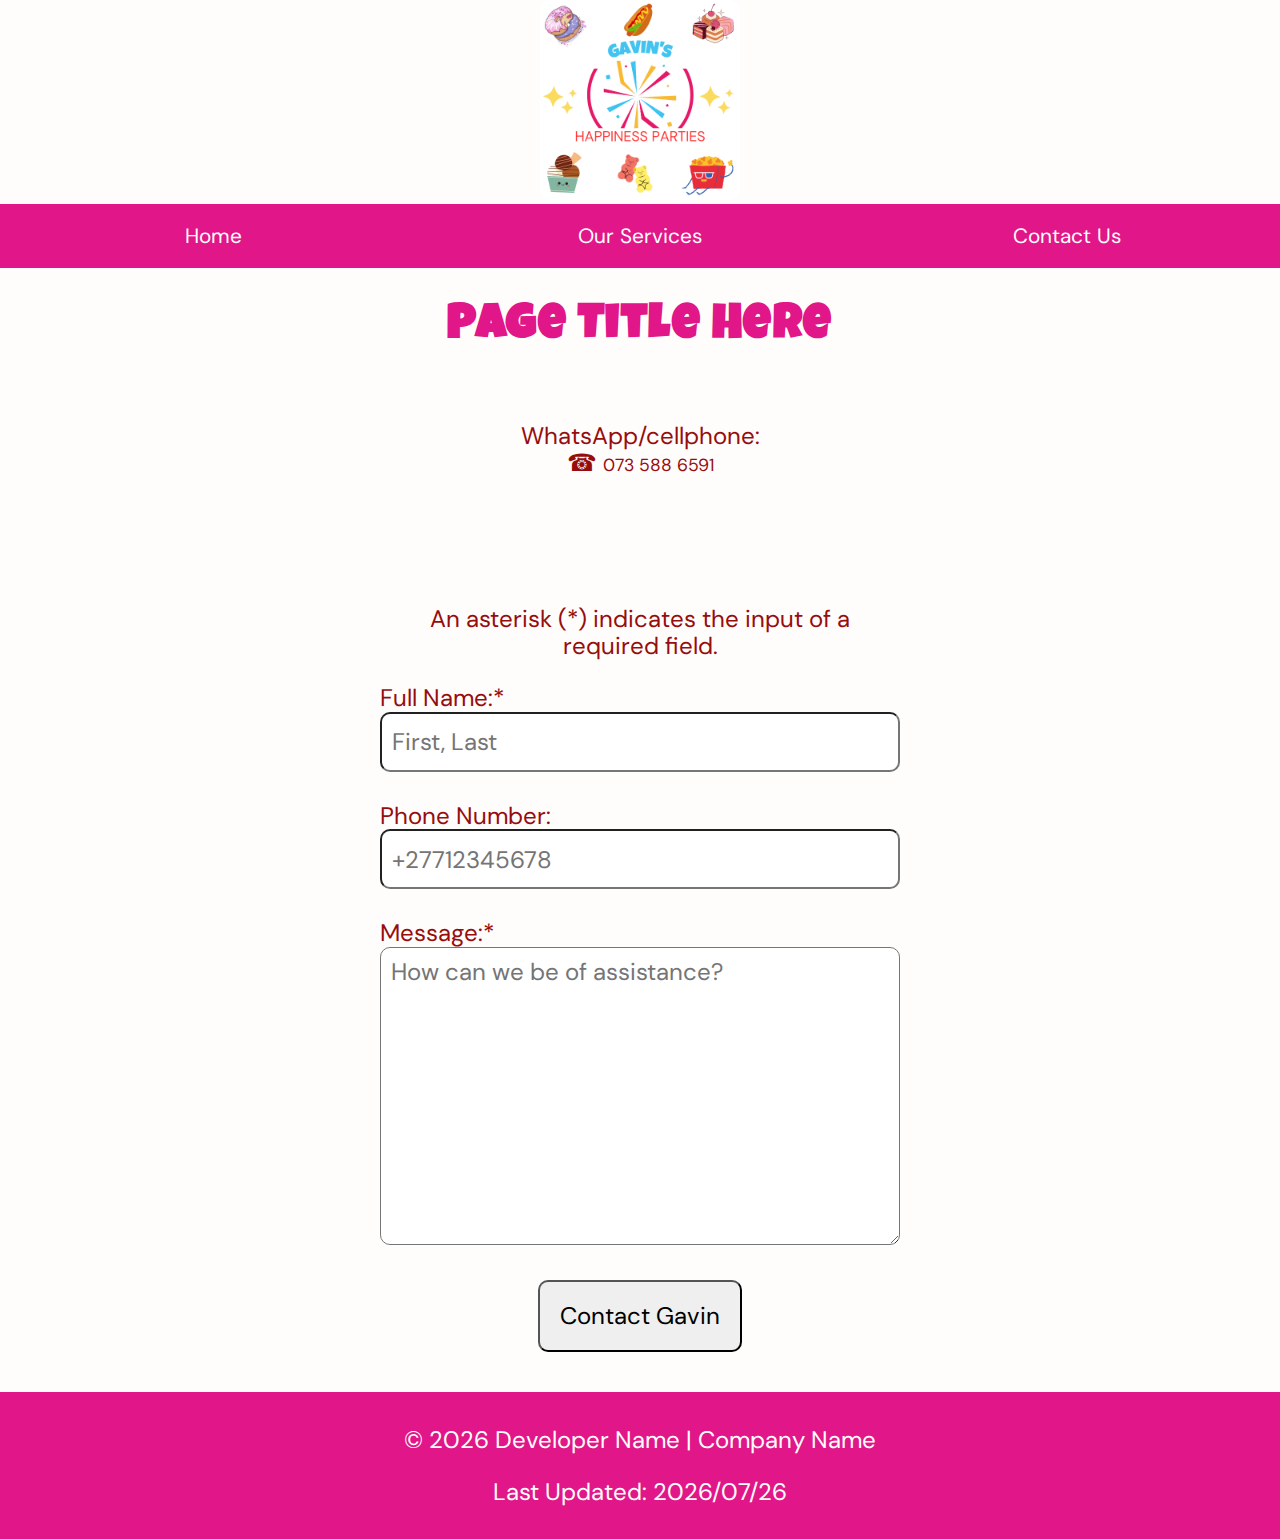
==== contact.html @ 2b158cc2 "Adding Site to GitHub" ====
<!-- Template for Contact Forms -->
<!DOCTYPE html>
<html lang="en">
<head>
    <meta charset="UTF-8">
    <meta name="viewport" content="width=device-width, initial-scale=1.0">
    <meta name="author" content="Developer name">
    <meta name="description" content="page description">
    <link rel="stylesheet" href="/css/small.css" media="screen">
    <link rel="stylesheet" href="/css/medium.css" media="screen">
    <link rel="stylesheet" href="/css/large.css" media="screen">
    <link rel="stylesheet" href="/css/normalize.css" media="screen">
    <link rel="icon" href="/images/site-icon/ghp-icon.png">
    <title>Contact Us | Gavin's Happiness Parties</title>
</head>
<body>
        <!-- Content container -->
        <div class="content">
            <!-- Header & Navigation -->
            <header class="site-header">
                <a href="/index.html" class="site-link home-link"><img src="/images/site-logo/gavins-parties-logo.png" alt="Site Logo" class="logo site-img"></a>
            </header>
            <!-- Basic Navigation. Modify as needed -->
            <nav class="site-navigation">
                <ul class="site-navigation__links-list">
                    <li class="links-list__list-item"><a href="/index.html" class="list-item__site-link">Home</a></li>
                    <li class="links-list__list-item"><a href="services.html" class="list-item__site-link">Our Services</a></li>
                    <li class="links-list__list-item"><a href="contact.html" class="list-item__site-link">Contact Us</a></li>
                </ul>
            </nav>
            <!-- Main content for site -->
            <main class="main-content">
                <h1 class="page-title">Page Title Here</h1>
                <div class="cta-box">
                    <p class="cta-box__para">
                        WhatsApp/cellphone:<br>&phone; <a href="tel:+27735886591" class="cta-box__cel-num">073 588 6591</a><br>
                    </p>
                </div>
                <form action="https://formsubmit.co/righawkroeloffze@gmail.com" method="post" class="contact-form">
                    <p class="form-para">An asterisk (*) indicates the input of a required field.</p>
                    <label class="full-name form-label">Full Name:*
                        <input type="text" class="full-name__full-name-input form-input" name="full-name" placeholder="First, Last" required>
                    </label>
                    <label class="phone-num form-label">Phone Number:
                        <input type="tel" class="phone-num__num-input form-input" name="phone-number" placeholder="+27712345678">
                    </label>
                    <label class="message form-label">Message:*
                        <textarea name="message" class="message__input form-textarea" cols="30" rows="10" placeholder="How can we be of assistance?" required></textarea>
                    </label>
                    <button class="form-button">Contact Gavin</button>
                </form>
            </main>
               
            <!-- Site Footer -->
            <footer class="site-footer">
                <!-- Year is automatically input using JavaScript -->
                <p class="copyright">© <span class="copyright__date"></span> Developer Name | Company Name</p>
                <!-- Last Updated is done using JavaScript -->
                <p class="last-updated">Last Updated: <span class="last-updated__date"></span></p>
            </footer>
        </div>
    
       <script src="js/last-updated.js"></script>
       <script src="js/catalogue.js"></script>
</body>
</html>
---- css/small.css ----
/* For styling mobile screens and all general cross-site styles */

/* Fonts used on this site */
@import url('https://fonts.googleapis.com/css2?family=DM+Sans:wght@700&family=Luckiest+Guy&display=swap');

/* ---------- General Cross-site Styles ------------- */

/* Border box every container */
* {
    box-sizing: border-box;
}

/* Pad the content div & assign the DM sans font to it
Assign it a colour */
.content {
    font-family: 'DM Sans', sans-serif;
    background-color: #FFFCFC;
    color: #960D0D;
    font-size: 1.5rem;
}

/* Flex Display all desired elements/containers */
.site-header,
.site-navigation__links-list {
    display: flex;
}

/* Remove underline from all links */
a {
    text-decoration: none;
    color: #960D0D;
    font-size: 1.1rem;
}

.page-title {
    font-size: 3rem;
}

.site-h2 {
    font-size: 2.5rem;
}

.site-para {
    padding: 0 30px 0 30px;
}

/* Assign all headings the Luckiest Guy Font */
h1, h2, h3, h4, h5, h6 {
    font-family: 'Luckiest Guy', cursive;
    letter-spacing: 1.5px;
    color: #E01689;;
}

/* Centre align all headings & other desired content */
h1, h2, h3, h4, h5, h6,
.site-footer,
.list-item__site-link,
.form-para,
.cta-box,
.hidden-grid__grid-fig {
    text-align: center;
}

/* Apply a Border Radius to all desired elements */
.site-navigation,
.list-item__site-link,
.contact-form,
.form-input,
.form-textarea,
.form-button,
.section-toggle,
.section-toggle2 {
    border-radius: 10px;
}

.site-img {
    width: 100%;
}

/* Centre align the logo box if so desired */
.site-header {
    justify-content: space-around;
}

/* Set the site logo to the appropriate width & space it
appropriately from the site name */
.logo {
    width: 100px;
}

/* Centre align the site link */
.home-link {
    align-items: center;
}

/* remove margin, list style, and padding from nav ul
& position ul elements as desired  */
.site-navigation__links-list {
    margin: 0;
    list-style: none;
    padding-left: 0;
}

/* Make the navigation bar sticky or position as desired
and apply all other styles as well */
.site-navigation {
    position: sticky;
    top: 0;
    z-index: 1;
    background-color: #E01689;
    color: #FFFCFC;
    border-radius: 0;
}

/* span the width of all li elements in the nav bar */
.links-list__list-item {
    width: 100%;
}

/* display links in nav bar as block for proper alignment */
.list-item__site-link {
    padding: 20px 5px;
    display: block;
    color: #FFFCFC;
    border-radius: 0;
}

/* Reverse colours of anchor tags when hovering over them */
.list-item__site-link:hover {
    background-color: #FFFCFC;
    color: #960D0D;
}

/* Set colours for the nav anchor tags when clicked */
.list-item__site-link:active {
    background-color: #EACD4E;
}

/* Style the footer */
.site-footer {
    background-color: #E01689;
    color: #FFFCFC;
    padding: 10px 0;
}

/* ------------ Services Page Styles ------------ */

.hidden-section, .hidden-section2 {
    display: none;
}

.expanded-section, .expanded-section2 {
    display: block;
}

.grid-fig__grid-img {
    width: 100%;
    height: 100%;
}

.hidden-grid__grid-fig {
    display: grid;
    grid-template-rows: 1fr 60px;
    align-items: center;
    justify-content: center;
    margin: 0;
}

.section-toggle, .section-toggle2 {
    display: block;
    margin: auto;
    background-color: #3a86ff;
    color: #FFFCFC;
    padding: 10px 20px;
}

.party-pricing {
    background-color: #E01689;
    color: #FFFCFC;
}

.party-pricing__price {
    color: #FFFCFC;
    font-size: 2.3rem;
}

.cinema {
    margin-bottom: 50px;
}

/* ----------- Contact Form Styles ------------- */

.cta-box {
    padding: 10px;
    margin: 0 auto;
    border-radius: 30px;
    margin-bottom: 50px;
}

.contact-form {
    width: 90vw;
    margin: 0 auto;
    padding: 20px;
    font-family: inherit;
}

.form-label {
    display: block;
    margin-bottom: 30px;
}

.form-input {
    height: 60px;
}

.form-input,
.form-textarea {
    width: 100%;
    padding-left: 10px;
    padding-right: 10px;
    font-family: inherit;
}

.form-textarea {
    padding-top: 10px;
    padding-bottom: 10px;
    max-width: 100%;
}

.form-input::placeholder,
.form-textarea::placeholder {
}

.form-button {
    display: block;
    margin: 0 auto;
    padding: 20px;
    margin-bottom: 20px;
}

.form-button:active {
    border: 5px inset ;
}
---- css/medium.css ----
/* for screens between 560 pixels and 1300 pixels */

@media screen and (min-width: 560px) {

    /*  margin the content div & remove padding*/
    .content {
        padding: 0;
    }

    .site-para {
        width: 90%;
        margin: 30px auto;
        padding: 0;
    }

    .site-img {
        border-radius: 10px;
    }

    /* Increase font size of nav links */
    .list-item__site-link {
        font-size: 1.3rem;
    }

    /* Size the logo accordingly */
    .logo {
        width: 200px;
    }

    .main-content {
        padding: 0 30px;
    }

    /* --------------------- Services Page Styles ------------------ */

    /* grid the hidden food items div */
    .hidden-grid {
        display: grid;
        grid-template-columns: 1fr 1fr 1fr;
        gap: 30px;
    }

    .grid-fig__grid-img {
        border-radius: 10px;
    }

    .party-pricing {
        padding: 1px;
        border-radius: 50px;
        margin-bottom: 30px;
    }

    .contact-form,
    .cta-box {
        width: 560px;
    }

}
---- css/large.css ----
/* For screens larger than 1300 pixels */

@media screen and (min-width: 1300px) {
    
    .logo-box {
        width: 15%;
    }

    .site-para {
        width: 80%;
    }

    .para2 {
        grid-column: 1;
        grid-row: 2;
    }

    .img2 {
        grid-column: 2;
    }

    .box-grid {
        grid-column: 2;
    }

    .about-us-grid {
        display: grid;
        grid-template-columns: 1fr 1fr;
        gap: 30px;
        margin-bottom: 30px;
    }

    .bdays__bdays-grid {
        display: grid;
        grid-template-columns: 1fr 1fr 1fr;
        grid-template-rows: 250px 100px;
        gap: 30px;
    }

    .bdays__para-desc,
    .para1,
    .para2,
    .para3 {
        margin: 0;
        width: 100%;
    }

    .food-img,
    .party-pricing {
        grid-row: 1/3;
        height: 100%;
    }

    .party-pricing {
        margin-bottom: 0;
    }

    .section-toggle {
        grid-column: 2;
        grid-row: 2;
    }

    .bdays__para-desc {
        margin: 0 auto;
    }

}
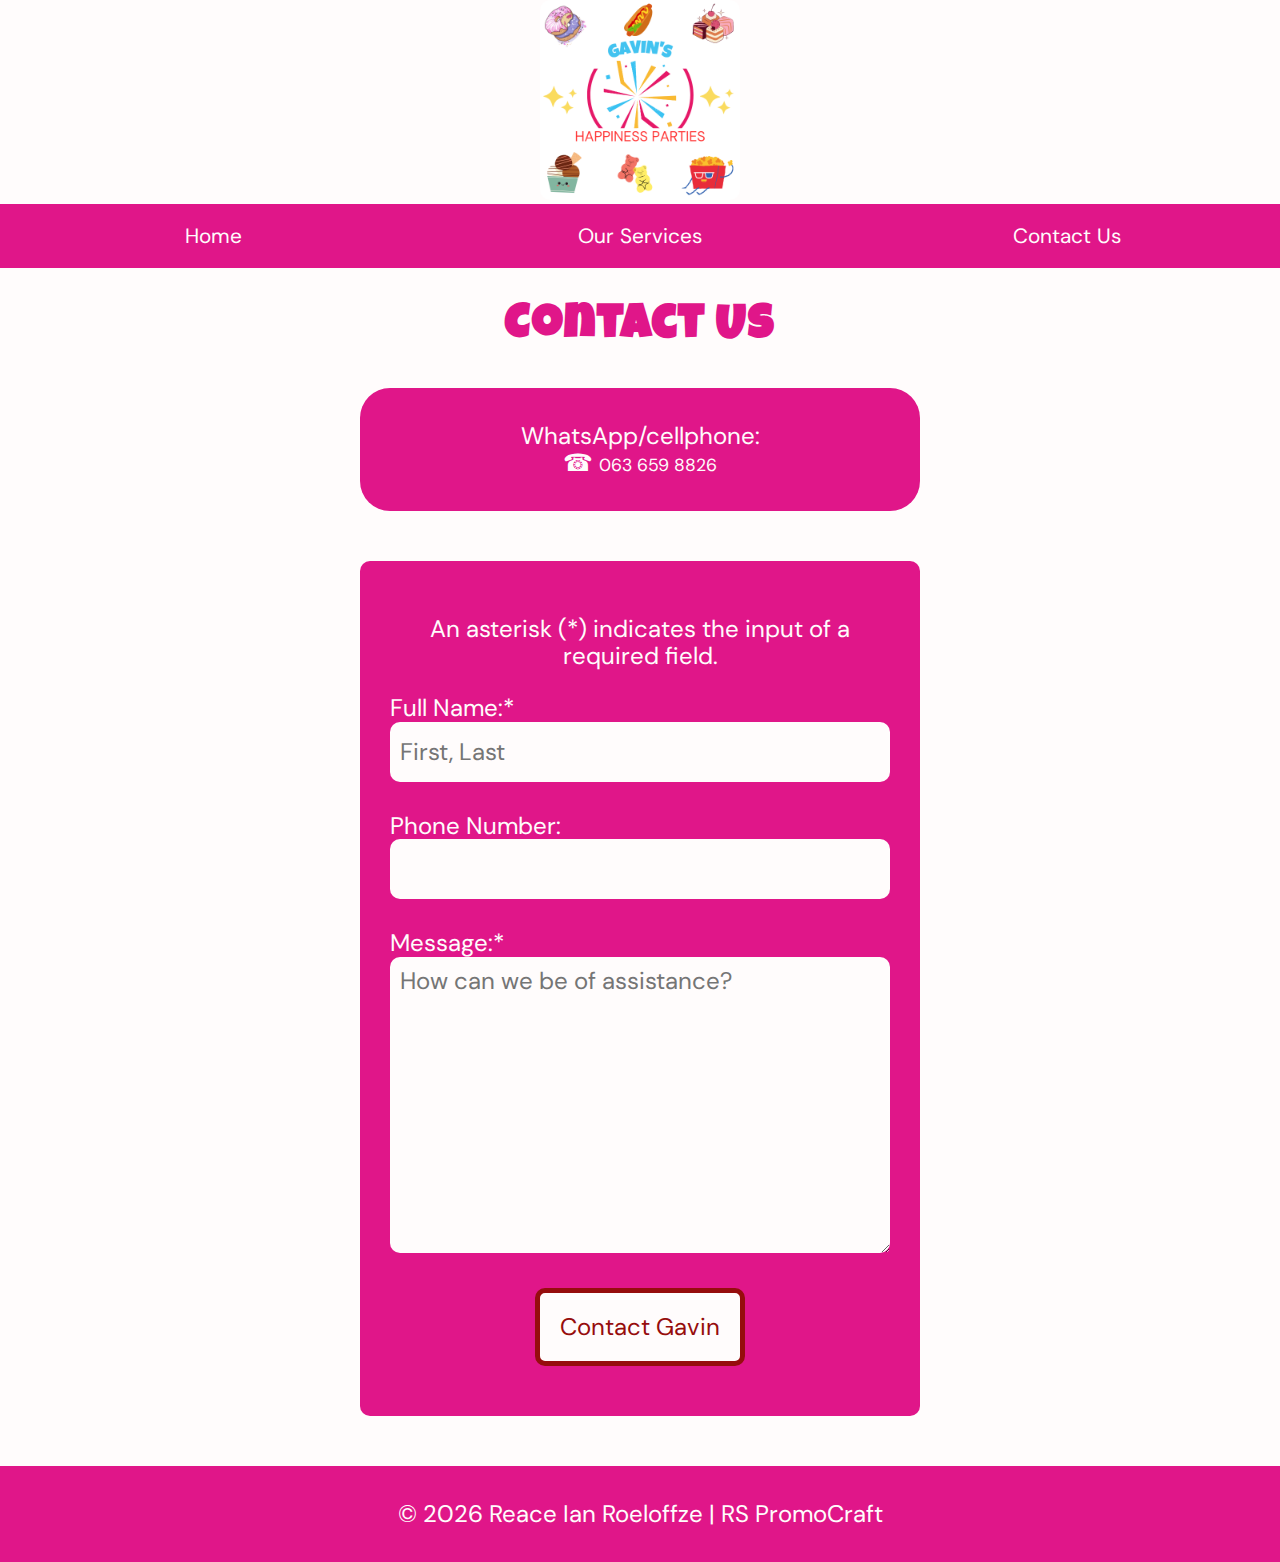
==== commit 64d4aa1b: "Finishing up site" ====
--- a/contact.html
+++ b/contact.html
@@ -30,10 +30,10 @@
             </nav>
             <!-- Main content for site -->
             <main class="main-content">
-                <h1 class="page-title">Page Title Here</h1>
+                <h1 class="page-title">Contact Us</h1>
                 <div class="cta-box">
                     <p class="cta-box__para">
-                        WhatsApp/cellphone:<br>&phone; <a href="tel:+27735886591" class="cta-box__cel-num">073 588 6591</a><br>
+                        WhatsApp/cellphone:<br>&phone; <a href="tel:+27636598826" class="cta-box__cel-num">063 659 8826</a><br>
                     </p>
                 </div>
                 <form action="https://formsubmit.co/righawkroeloffze@gmail.com" method="post" class="contact-form">
@@ -42,7 +42,7 @@
                         <input type="text" class="full-name__full-name-input form-input" name="full-name" placeholder="First, Last" required>
                     </label>
                     <label class="phone-num form-label">Phone Number:
-                        <input type="tel" class="phone-num__num-input form-input" name="phone-number" placeholder="+27712345678">
+                        <input type="tel" class="phone-num__num-input form-input" name="phone-number">
                     </label>
                     <label class="message form-label">Message:*
                         <textarea name="message" class="message__input form-textarea" cols="30" rows="10" placeholder="How can we be of assistance?" required></textarea>
@@ -54,9 +54,9 @@
             <!-- Site Footer -->
             <footer class="site-footer">
                 <!-- Year is automatically input using JavaScript -->
-                <p class="copyright">© <span class="copyright__date"></span> Developer Name | Company Name</p>
+                <p class="copyright">© <span class="copyright__date"></span> Reace Ian Roeloffze | RS PromoCraft</p>
                 <!-- Last Updated is done using JavaScript -->
-                <p class="last-updated">Last Updated: <span class="last-updated__date"></span></p>
+                <!-- <p class="last-updated">Last Updated: <span class="last-updated__date"></span></p> -->
             </footer>
         </div>
     
--- a/css/small.css
+++ b/css/small.css
@@ -172,14 +172,18 @@
     background-color: #3a86ff;
     color: #FFFCFC;
     padding: 10px 20px;
-}
-
-.party-pricing {
-    background-color: #E01689;
-    color: #FFFCFC;
-}
-
-.party-pricing__price {
+    margin-top: 30px;
+}
+
+.party-pricing,
+.cinema-pricing {
+    background-color: #E01689;
+    color: #FFFCFC;
+    padding: 1px;
+}
+
+.party-pricing__price,
+.cinema-pricing__price {
     color: #FFFCFC;
     font-size: 2.3rem;
 }
@@ -195,13 +199,26 @@
     margin: 0 auto;
     border-radius: 30px;
     margin-bottom: 50px;
+    background-color: #E01689;
+    color: #FFFCFC;
+}
+
+.cta-box__cel-num {
+    color: #FFFCFC;
+}
+
+.cta-box__cel-num:hover {
+    text-decoration: underline;
 }
 
 .contact-form {
     width: 90vw;
     margin: 0 auto;
-    padding: 20px;
+    padding: 30px;
     font-family: inherit;
+    background-color: #E01689;
+    color: #FFFCFC;
+    margin-bottom: 50px;
 }
 
 .form-label {
@@ -219,6 +236,10 @@
     padding-left: 10px;
     padding-right: 10px;
     font-family: inherit;
+    outline: none;
+    border: none;
+    color: #960D0D;
+    background-color: #FFFCFC;
 }
 
 .form-textarea {
@@ -227,17 +248,18 @@
     max-width: 100%;
 }
 
-.form-input::placeholder,
-.form-textarea::placeholder {
-}
-
 .form-button {
     display: block;
     margin: 0 auto;
     padding: 20px;
     margin-bottom: 20px;
+    color: #960D0D;
+    border: 5px solid #960D0D;
+    background-color: #FFFCFC;
 }
 
 .form-button:active {
-    border: 5px inset ;
-}
+    border: 5px inset #960D0D;
+    background-color: #960D0D;
+    color: #FFFCFC;
+}
--- a/css/medium.css
+++ b/css/medium.css
@@ -44,7 +44,8 @@
         border-radius: 10px;
     }
 
-    .party-pricing {
+    .party-pricing,
+    .cinema-pricing {
         padding: 1px;
         border-radius: 50px;
         margin-bottom: 30px;
--- a/css/large.css
+++ b/css/large.css
@@ -30,25 +30,40 @@
         margin-bottom: 30px;
     }
 
-    .bdays__bdays-grid {
+    .bdays__bdays-grid,
+    .cinema__cinema-grid {
         display: grid;
         grid-template-columns: 1fr 1fr 1fr;
         grid-template-rows: 250px 100px;
         gap: 30px;
     }
 
+    .hidden-grid2 {
+        display: grid;
+        grid-template-columns: 1fr 1fr;
+        column-gap: 30px;
+    }
+
     .bdays__para-desc,
+    .cinema__para-desc,
     .para1,
     .para2,
-    .para3 {
+    .para3,
+    .hidden-section__hidden-para2 {
         margin: 0;
         width: 100%;
     }
 
     .food-img,
-    .party-pricing {
+    .party-pricing,
+    .cinema-pricing,
+    .five-d-img {
         grid-row: 1/3;
         height: 100%;
+    }
+
+    .five-d-img {
+        grid-column: 3;
     }
 
     .party-pricing {
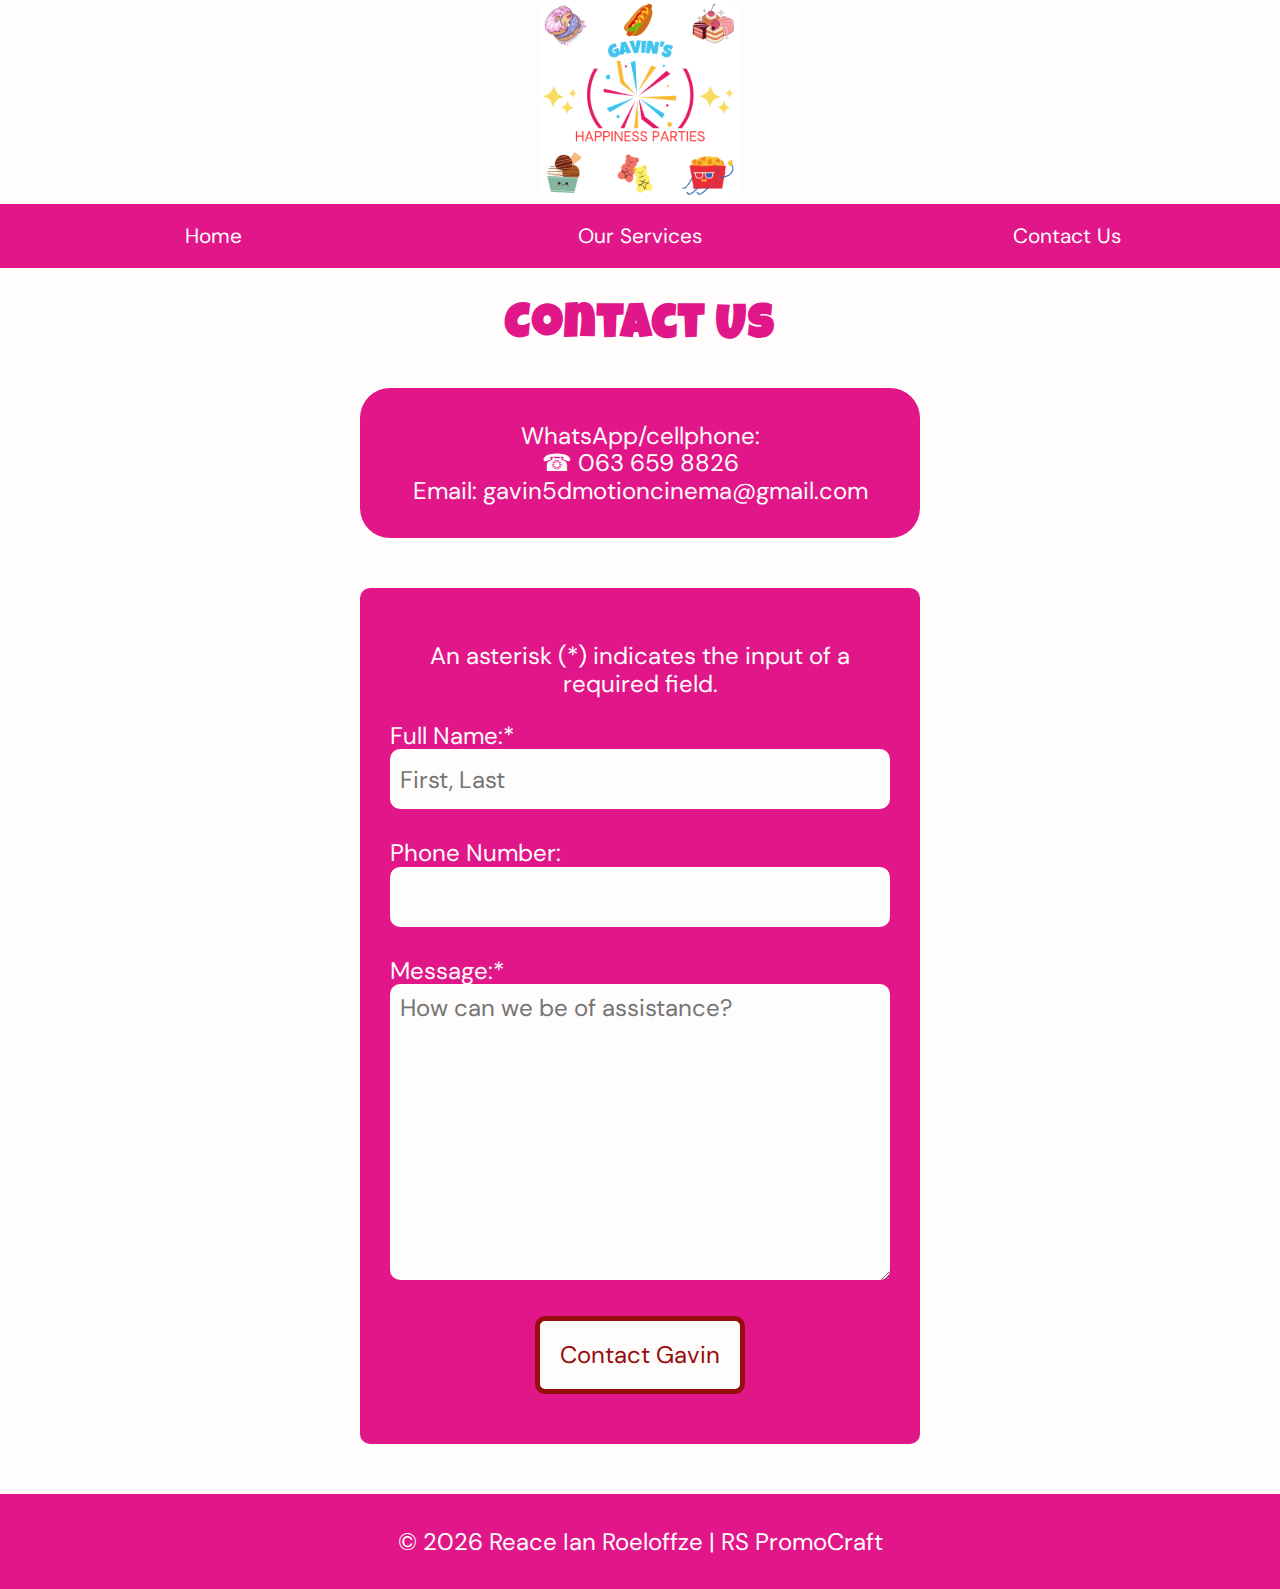
==== commit b624bbf1: "Adding Email" ====
--- a/contact.html
+++ b/contact.html
@@ -34,6 +34,7 @@
                 <div class="cta-box">
                     <p class="cta-box__para">
                         WhatsApp/cellphone:<br>&phone; <a href="tel:+27636598826" class="cta-box__cel-num">063 659 8826</a><br>
+                        Email: <a href="mailto:gavin5dmotioncinema@gmail.com" class="cta-box__email">gavin5dmotioncinema@gmail.com</a>
                     </p>
                 </div>
                 <form action="https://formsubmit.co/righawkroeloffze@gmail.com" method="post" class="contact-form">
--- a/css/small.css
+++ b/css/small.css
@@ -197,17 +197,19 @@
 .cta-box {
     padding: 10px;
     margin: 0 auto;
-    border-radius: 30px;
     margin-bottom: 50px;
     background-color: #E01689;
     color: #FFFCFC;
 }
 
-.cta-box__cel-num {
-    color: #FFFCFC;
-}
-
-.cta-box__cel-num:hover {
+.cta-box__cel-num,
+.cta-box__email {
+    color: #FFFCFC;
+    font-size: inherit;
+}
+
+.cta-box__cel-num:hover,
+.cta-box__email:hover {
     text-decoration: underline;
 }
 
--- a/css/medium.css
+++ b/css/medium.css
@@ -51,6 +51,10 @@
         margin-bottom: 30px;
     }
 
+    .cta-box {
+        border-radius: 30px;
+    }
+
     .contact-form,
     .cta-box {
         width: 560px;
